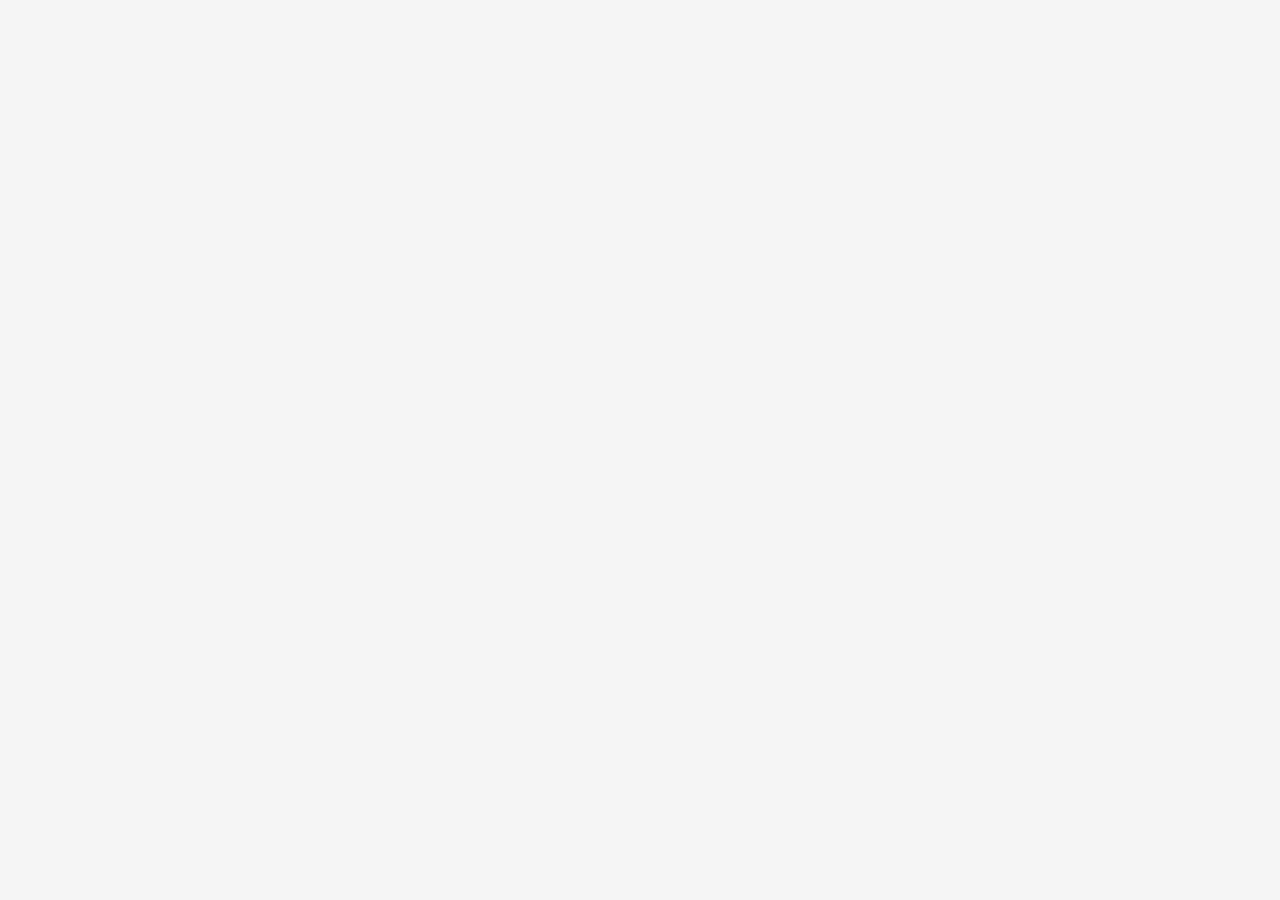
==== produto.html @ 5174c4c8 "primeira versão do catálogo" ====
<!DOCTYPE html>
<html lang="pt-BR">

<head>
    <meta charset="UTF-8">
    <meta name="viewport" content="width=device-width, initial-scale=1.0">
    <title>Produto</title>

    <link rel="stylesheet" href="style.css">
</head>

<body>

    <div id="produto"></div>

    <script src="produto.js"></script>

</body>



</html>
---- style.css ----
body {
  background-color: #f5f5f5;
  font-family: Arial, sans-serif;
  text-align: center;
}

h1 {
  color: black;
  margin-top: 40px;
  margin-bottom: 30px;
}

.produto {
  background-color: white;

  width: 250px;

  padding: 20px;

  border-radius: 12px;

  box-shadow: 0 4px 10px rgba(0, 0, 0, 0.1);

  transition: 0.3s;
}

.produto:hover {
  transform: scale(1.03);
}

.produto img {
  width: 100%;
  height: 300px;
  object-fit: cover;
  border-radius: 10px;
}

.produtos {
  display: flex;

  justify-content: center;

  gap: 30px;

  flex-wrap: wrap;
}

button {
  background-color: black;

  color: white;

  border: none;

  padding: 10px 20px;

  border-radius: 8px;

  cursor: pointer;

  opacity: 0.9;

  margin-top: 10px;
}

#pesquisa {
  width: 320px;

  max-width: 90%;

  padding: 12px;

  margin: 20px;

  border-radius: 30px;

  border: 1px solid #ccc;
}

.produto-detalhe {
  max-width: 600px;

  margin: 40px auto;

  padding: 20px;

  text-align: center;

  border-radius: 12px;

  box-shadow: 0 0 10px rgba(0, 0, 0, 0.1);
}

.produto-detalhe img {
  width: 100%;

  max-width: 400px;

  border-radius: 12px;
}

.filtros {
  margin: 20px 0;
}

.filtros button {
  margin: 5px;

  padding: 8px 16px;

  border-radius: 20px;
}

.filtro-ativo {
  background-color: #444;

  transform: scale(1.05);
}

.banner {
  background-image:
    linear-gradient(rgba(0, 0, 0, 0.5), rgba(0, 0, 0, 0.5)),
    url("img/banner-site.png");

  background-size: cover;

  background-position: center;

  background-repeat: no-repeat;

  color: white;

  padding: 120px 20px;

  margin-bottom: 40px;
}

.banner h1 {
  margin: 0;

  font-size: 48px;

  font-family:
    Impact,
    Haettenschweiler,
    Arial Black,
    sans-serif;

  font-weight: 900;

  text-transform: uppercase;

  text-shadow:
    -2px -2px 0 #fff,
    2px -2px 0 #fff,
    -2px 2px 0 #fff,
    2px 2px 0 #fff,
    4px 4px 8px rgba(0, 0, 0, 0.6);
}

.banner img {
  width: 220px;

  border-radius: 25px;

  max-width: 80%;

  margin-bottom: 20px;
}

.banner p {
  margin-top: 15px;

  font-size: 18px;
}

@media (max-width: 768px) {
  .banner h1 {
    font-size: 32px;
  }

  .banner p {
    font-size: 16px;
  }

  .banner img {
    width: 140px;
  }
}

.slogan {
  display: block;

  margin-top: 15px;

  font-size: 15px;

  opacity: 0.8;
}
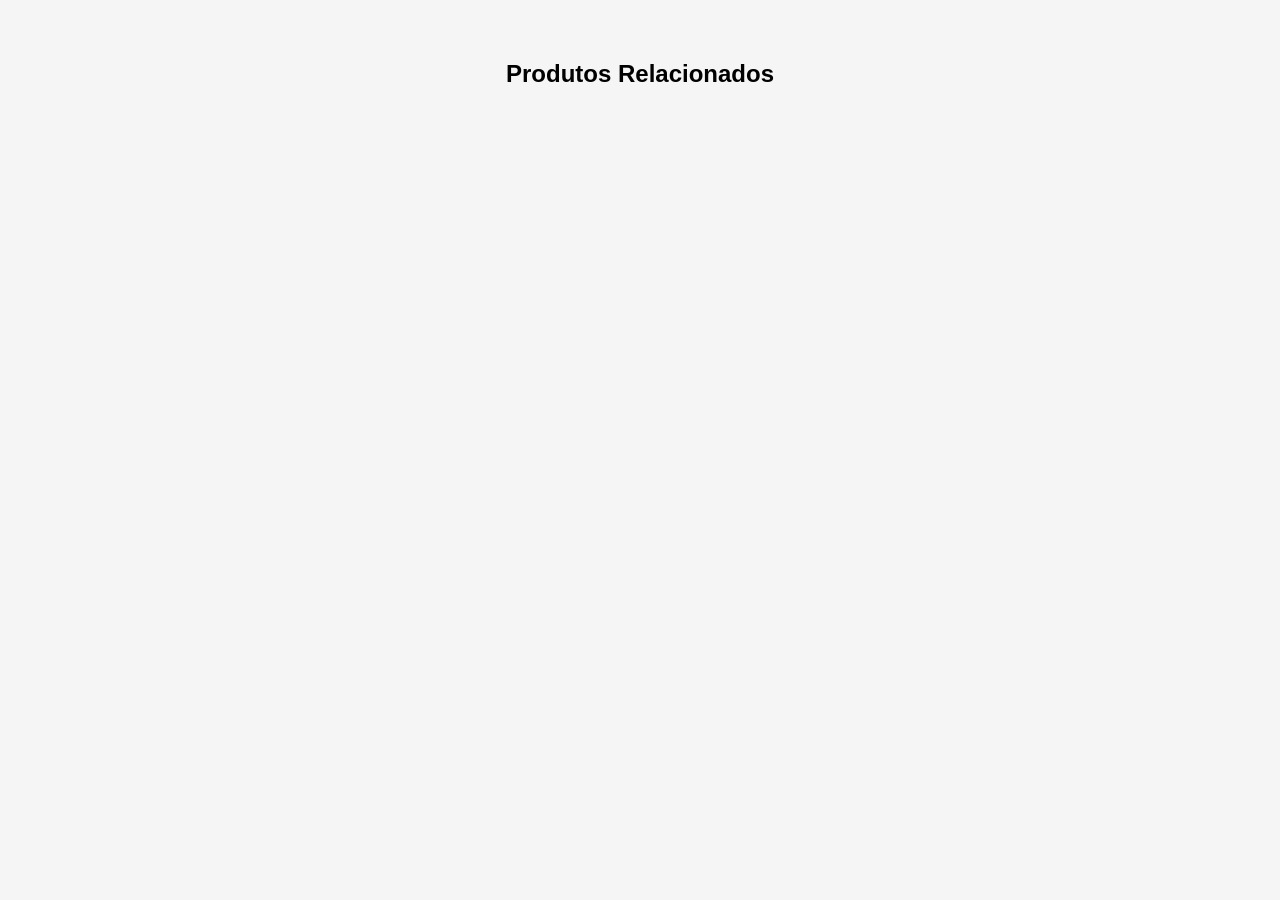
==== commit 4edf4a5b: "Adiciona SEO, favicon, botão WhatsApp e seção de produtos relacionados" ====
--- a/produto.html
+++ b/produto.html
@@ -1,22 +1,20 @@
-<!DOCTYPE html>
+<!doctype html>
 <html lang="pt-BR">
-
-<head>
-    <meta charset="UTF-8">
-    <meta name="viewport" content="width=device-width, initial-scale=1.0">
+  <head>
+    <meta charset="UTF-8" />
+    <meta name="viewport" content="width=device-width, initial-scale=1.0" />
     <title>Produto</title>
 
-    <link rel="stylesheet" href="style.css">
-</head>
+    <link rel="stylesheet" href="style.css" />
+  </head>
 
-<body>
-
+  <body>
     <div id="produto"></div>
 
+    <h2 id="titulo-relacionados">Produtos Relacionados</h2>
+
+    <div id="relacionados"></div>
+
     <script src="produto.js"></script>
-
-</body>
-
-
-
-</html>+  </body>
+</html>
--- a/style.css
+++ b/style.css
@@ -97,6 +97,12 @@
   max-width: 400px;
 
   border-radius: 12px;
+}
+
+.produto-detalhe p {
+  font-size: 18px;
+
+  margin: 10px 0;
 }
 
 .filtros {
@@ -197,3 +203,87 @@
 
   opacity: 0.8;
 }
+
+.whatsapp-fixo {
+  position: fixed;
+
+  bottom: 20px;
+
+  right: 20px;
+
+  background-color: #25d366;
+
+  color: white;
+
+  padding: 15px 20px;
+
+  border-radius: 50px;
+
+  text-decoration: none;
+
+  font-weight: bold;
+
+  box-shadow: 0 4px 10px rgba(0, 0, 0, 0.2);
+
+  transition: 0.3s;
+
+  z-index: 1000;
+
+  display: flex;
+
+  align-items: center;
+
+  gap: 8px;
+}
+
+.whatsapp-fixo:hover {
+  transform: scale(1.08);
+
+  box-shadow: 0 8px 20px rgba(0, 0, 0, 0.3);
+}
+
+.preco {
+  font-size: 28px;
+
+  font-weight: bold;
+
+  color: #25d366;
+}
+
+.voltar {
+  display: inline-block;
+
+  margin-top: 20px;
+
+  text-decoration: none;
+
+  color: black;
+
+  font-weight: bold;
+}
+
+#relacionados {
+  display: flex;
+
+  justify-content: center;
+
+  flex-wrap: wrap;
+
+  gap: 30px;
+
+  margin-top: 50px;
+}
+
+#relacionados h2 {
+  margin-bottom: 30px;
+}
+
+#titulo-relacionados {
+
+    margin-top: 60px;
+
+    margin-bottom: 30px;
+
+}
+
+
